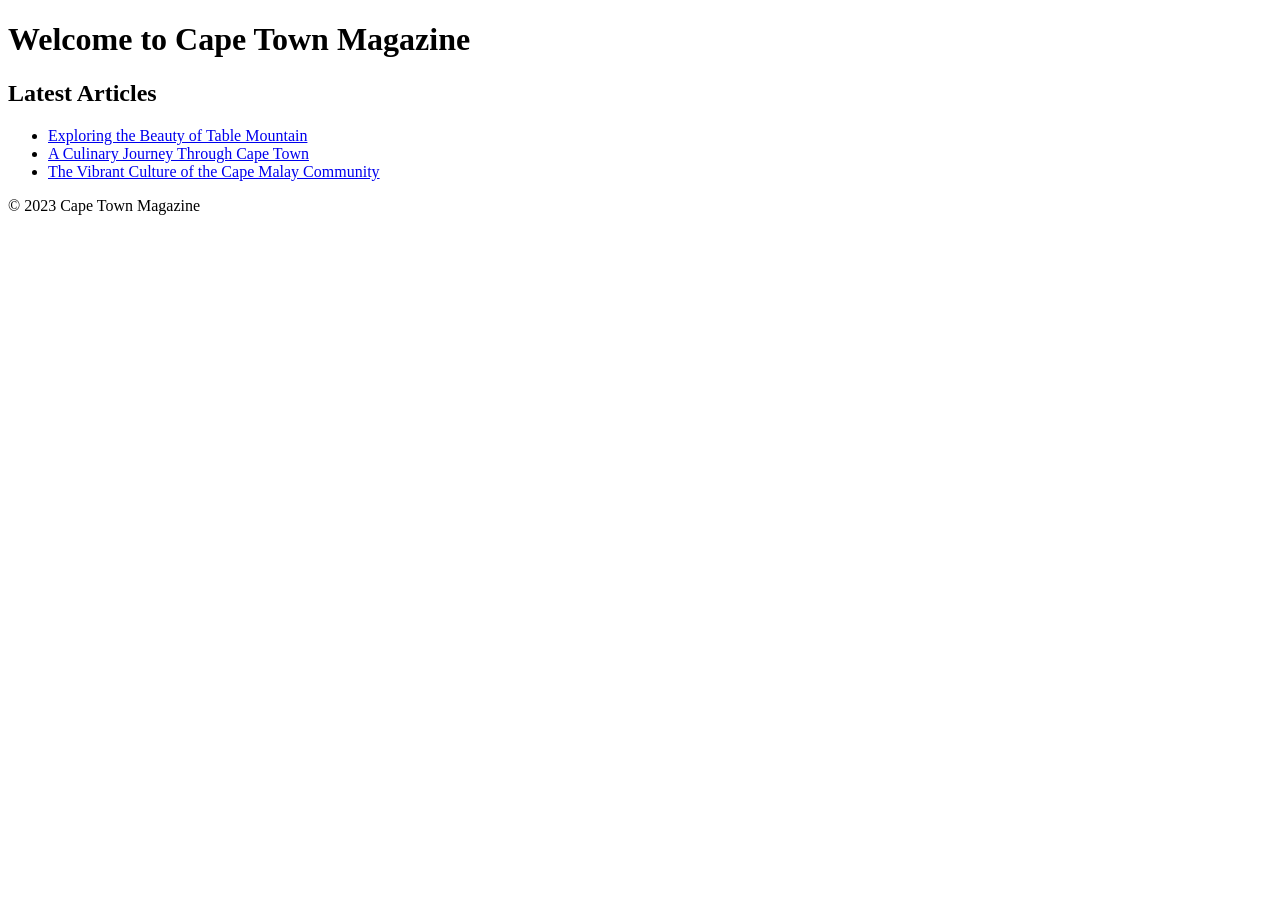
==== RootWebsite/HTML/index.html @ dfdd7c66 "Add files via upload" ====
<!DOCTYPE html>
<html lang="en">
    <meta   charset="UTF 8.0">
    <meta name="viewport" content="width=device-width, initial-scale=1">
    <title>CapeTownMagazine</title>
    <body>
        <header>
            <h1>Welcome to Cape Town Magazine</h1>
        </header>
        <main>
            <section>
                <h2>Latest Articles</h2>
                <ul>
                    <li><a href="#">Exploring the Beauty of Table Mountain</a></li>
                    <li><a href="#">A Culinary Journey Through Cape Town</a></li>
                    <li><a href="#">The Vibrant Culture of the Cape Malay Community</a></li>
                </ul>
            </secton>
        </main>
        <footer>
            <p>&copy; 2023 Cape Town Magazine</p>
        </footer>
    </body>



</html>
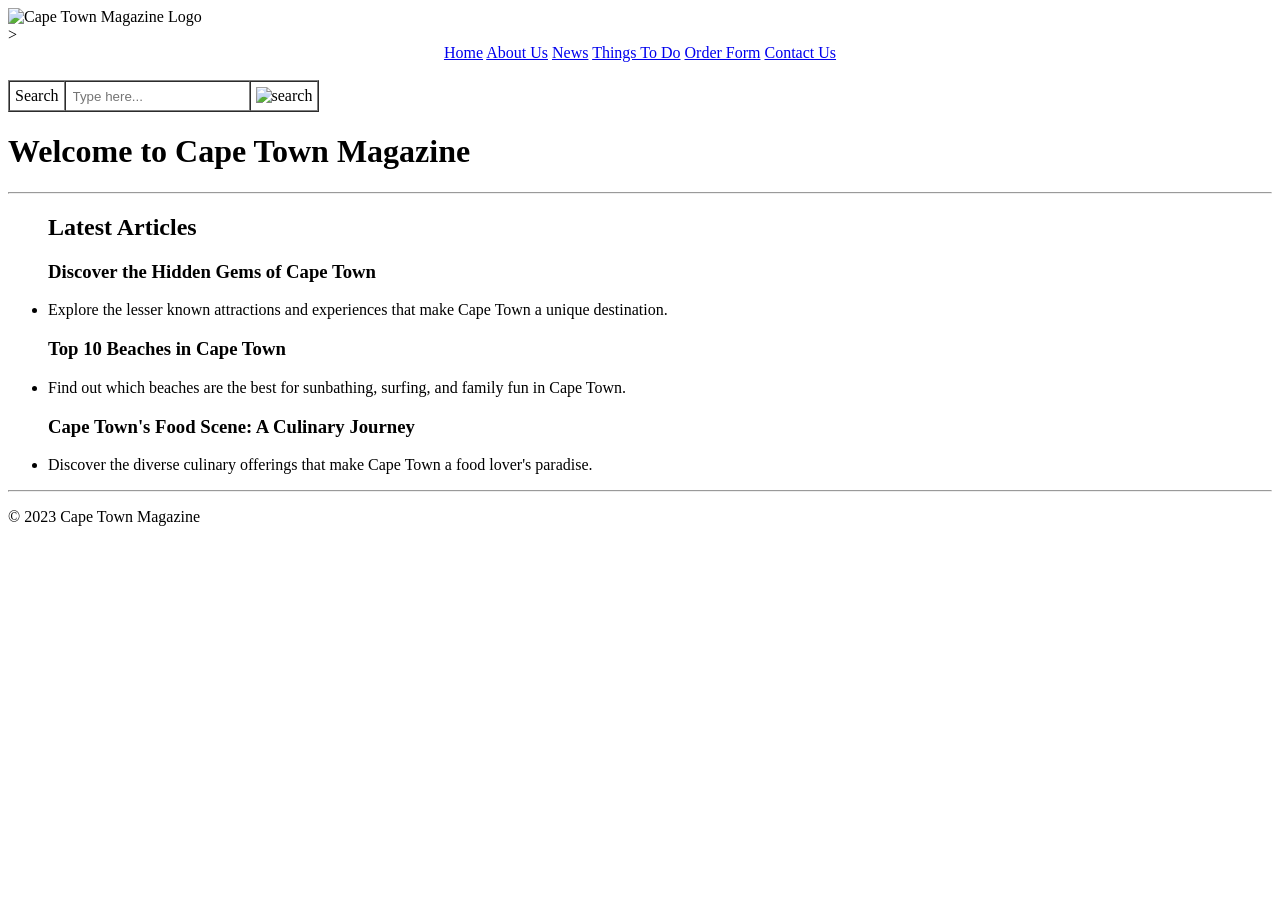
==== commit 498405c0: "Refactor index.html with new layout and content Updated HTML structure and added navigation links, s" ====
--- a/RootWebsite/HTML/index.html
+++ b/RootWebsite/HTML/index.html
@@ -1,27 +1,60 @@
 <!DOCTYPE html>
 <html lang="en">
-    <meta   charset="UTF 8.0">
-    <meta name="viewport" content="width=device-width, initial-scale=1">
-    <title>CapeTownMagazine</title>
+    <head>
+        <meta   charset="UTF 8.0">
+        <meta name="viewport" content="width=device-width, initial-scale=1">
+        <title>CapeTownMagazine</title>
+        <link rel="stylesheet" href="../CSS/style.css">
+    </head>
+
     <body>
+         <img src="../images/logo.jpg" alt="Cape Town Magazine Logo" width="120" height="130">
+        <br>
+    <nav>>  
+        <nav style="text-align: center;">
+
+            <a href="home.html">Home</a>
+            <a href="aboutUs.html">About Us</a>
+            <a href="news.html">News</a>
+            <a href="thingsToDo.html">Things To Do</a>
+            <a href="orderForm.html">Order Form</a>
+            <a href="contactUS.html">Contact Us</a>
+        </nav>
+        <br>
+    </nav>
+        <table border="1" cellpadding="5" cellspacing="0" class="search-container">
+    <tr>
+        <td>Search</td>
+        <td>
+            <input type="text" placeholder="Type here..." style="border: none; outline: none;">
+        </td>
+        <td>
+            <img src="../images/search.jpg" width="20" height="20" alt="search">
+        </td>
+    </tr>
+</table>
+
         <header>
             <h1>Welcome to Cape Town Magazine</h1>
+            <hr>
         </header>
         <main>
-            <section>
+            <ul>
                 <h2>Latest Articles</h2>
-                <ul>
-                    <li><a href="#">Exploring the Beauty of Table Mountain</a></li>
-                    <li><a href="#">A Culinary Journey Through Cape Town</a></li>
-                    <li><a href="#">The Vibrant Culture of the Cape Malay Community</a></li>
-                </ul>
-            </secton>
+                
+                <h3>Discover the Hidden Gems of Cape Town</h3>
+                <li><p>Explore the lesser known attractions and experiences that make Cape Town a unique destination.</p></li>
+                <h3>Top 10 Beaches in Cape Town</h3>
+                <li><p>Find out which beaches are the best for sunbathing, surfing, and family fun in Cape Town.</p></li>
+                <h3>Cape Town's Food Scene: A Culinary Journey</h3> 
+                <li><p>Discover the diverse culinary offerings that make Cape Town a food lover's paradise.</p></li>
+            </ul>
         </main>
+        
+    </body>
+<hr>
         <footer>
             <p>&copy; 2023 Cape Town Magazine</p>
         </footer>
-    </body>
 
-
-
-</html>+</html>
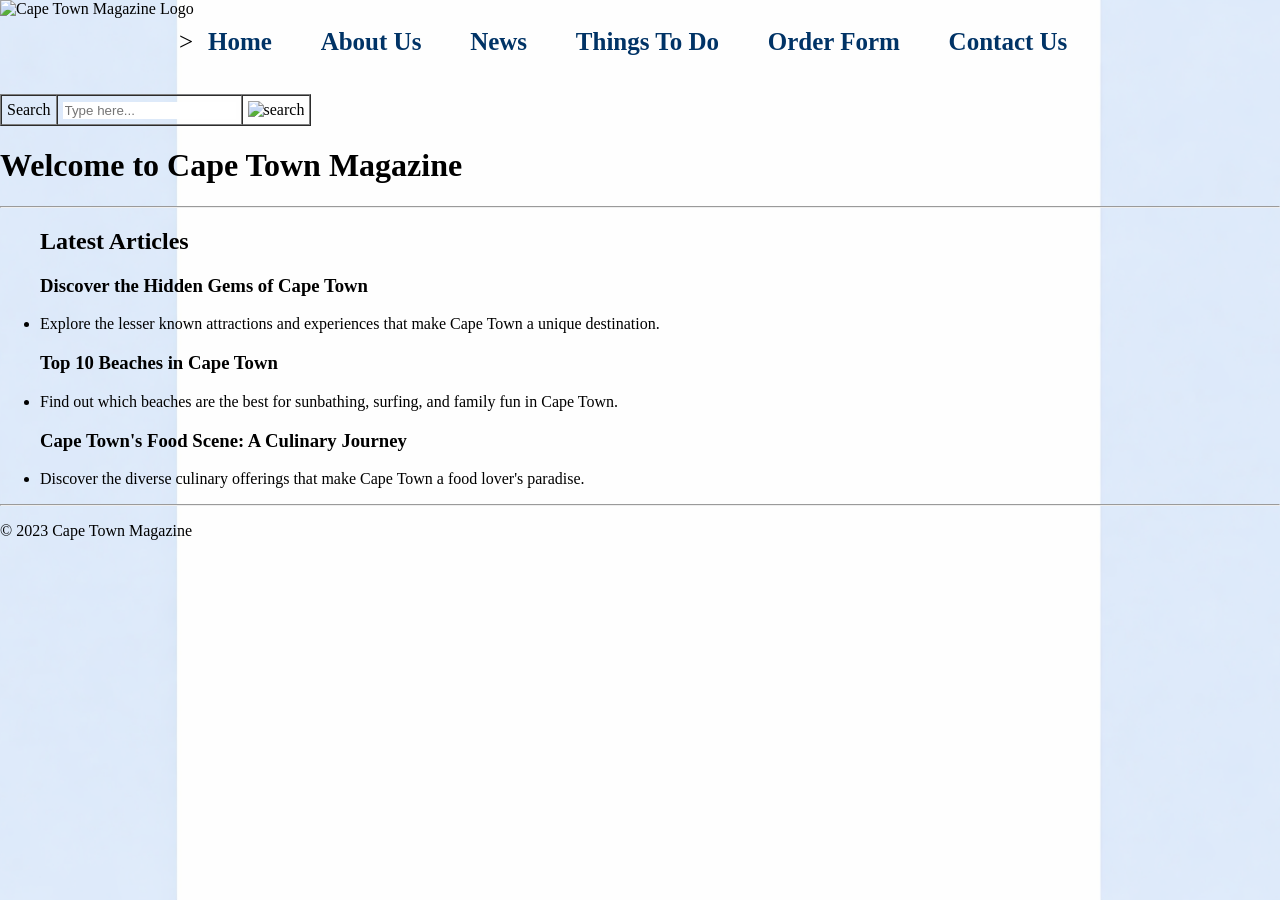
==== commit 6981b453: "Rename home.html to index.html" ====
--- a/RootWebsite/HTML/index.html
+++ b/RootWebsite/HTML/index.html
@@ -8,18 +8,18 @@
     </head>
 
     <body>
+
          <img src="../images/logo.jpg" alt="Cape Town Magazine Logo" width="120" height="130">
         <br>
+        
     <nav>>  
-        <nav style="text-align: center;">
-
-            <a href="home.html">Home</a>
-            <a href="aboutUs.html">About Us</a>
-            <a href="news.html">News</a>
-            <a href="thingsToDo.html">Things To Do</a>
-            <a href="orderForm.html">Order Form</a>
-            <a href="contactUS.html">Contact Us</a>
-        </nav>
+        <a href="home.html">  Home</a>&nbsp;&nbsp;&nbsp;
+        <a href="aboutUs.html">  About Us</a>&nbsp;&nbsp;&nbsp;
+        <a href="news.html">  News</a>&nbsp;&nbsp;&nbsp;
+        <a href="thingsToDo.html">  Things To Do</a>&nbsp;&nbsp;&nbsp;
+        <a href="orderForm.html">  Order Form</a>&nbsp;&nbsp;&nbsp;
+        <a href="contactUS.html">Contact Us</a>&nbsp;&nbsp;&nbsp;
+        <br>
         <br>
     </nav>
         <table border="1" cellpadding="5" cellspacing="0" class="search-container">
--- a/RootWebsite/CSS/style.css
+++ b/RootWebsite/CSS/style.css
@@ -0,0 +1,33 @@
+body {
+    background: linear-gradient(to bottom, #003366, #000000); 
+    
+    background-image: url("../Images/background.png"); 
+
+    background-size: cover;
+    background-position: center;
+    background-repeat: no-repeat;
+    background-attachment: fixed;
+    min-height: 100vh;
+    margin: 0;
+}
+nav {
+    text-align: center;
+    padding: 10px 0; /* Adds a little space above and below the links */
+}
+
+nav a {
+    text-decoration: none; /* Removes the underline from links */
+    color: #003366; 
+    font-weight: bold;
+}
+nav {
+    display: flex;
+    justify-content: center; /* Centers the items horizontally */
+    gap: 15px; 
+}
+
+nav {
+    font-size: 25px;
+
+
+}
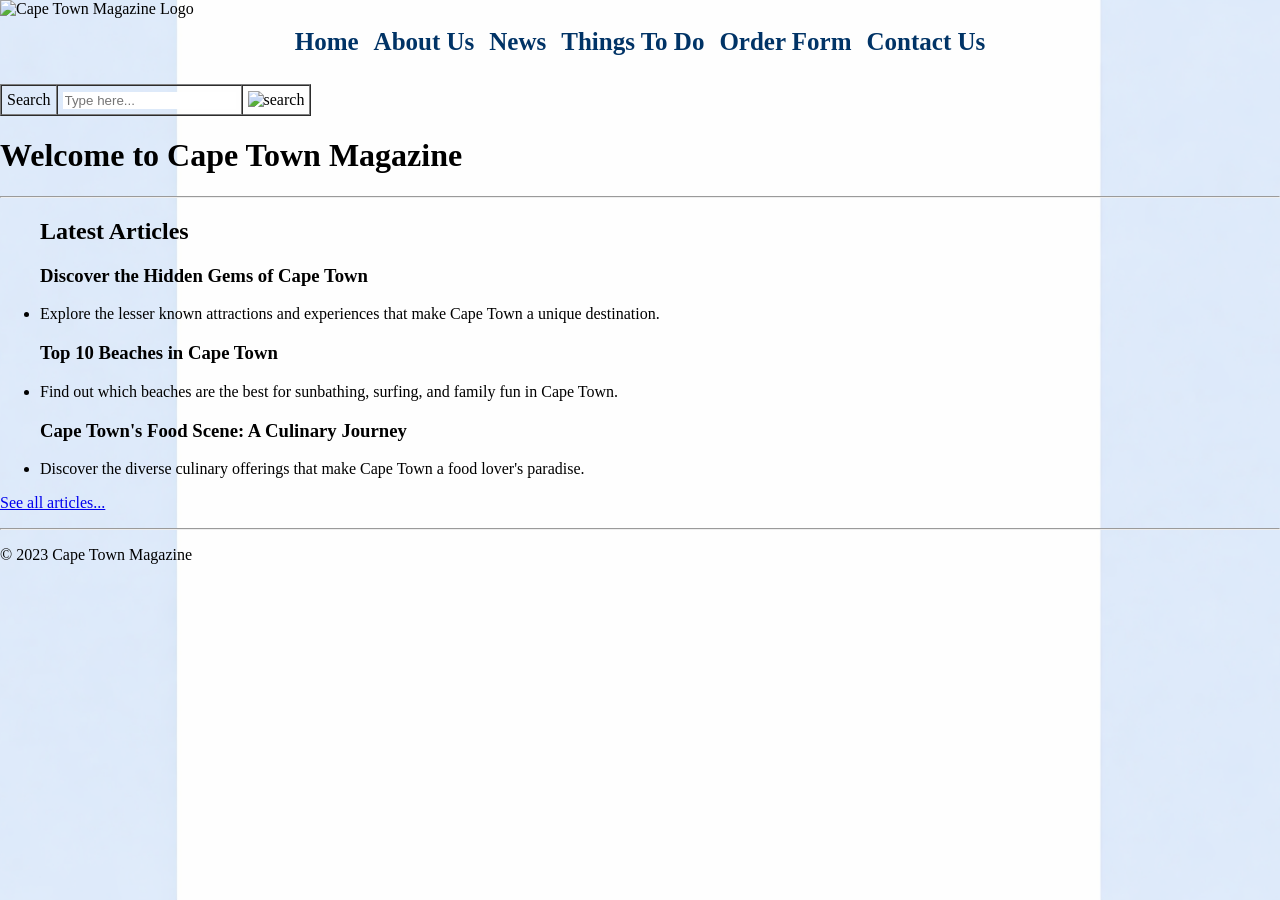
==== commit 195e84aa: "Refactor index.html for improved layout and navigation Updated the HTML structure and improved navig" ====
--- a/RootWebsite/HTML/index.html
+++ b/RootWebsite/HTML/index.html
@@ -8,18 +8,16 @@
     </head>
 
     <body>
-
-         <img src="../images/logo.jpg" alt="Cape Town Magazine Logo" width="120" height="130">
-        <br>
-        
-    <nav>>  
-        <a href="home.html">  Home</a>&nbsp;&nbsp;&nbsp;
-        <a href="aboutUs.html">  About Us</a>&nbsp;&nbsp;&nbsp;
-        <a href="news.html">  News</a>&nbsp;&nbsp;&nbsp;
-        <a href="thingsToDo.html">  Things To Do</a>&nbsp;&nbsp;&nbsp;
-        <a href="orderForm.html">  Order Form</a>&nbsp;&nbsp;&nbsp;
-        <a href="contactUS.html">Contact Us</a>&nbsp;&nbsp;&nbsp;
-        <br>
+          <img src="../images/logo.jpg" alt="Cape Town Magazine Logo" width="120" height="130">
+     
+       <nav style="text-align: center;">
+            <a href="index.html">Home</a>
+            <a href="aboutUs.html">About Us</a>
+            <a href="news.html">News</a>
+            <a href="thingsToDo.html">Things To Do</a>
+            <a href="orderForm.html">Order Form</a>
+            <a href="contactUS.html">Contact Us</a>
+        </nav>
         <br>
     </nav>
         <table border="1" cellpadding="5" cellspacing="0" class="search-container">
@@ -49,6 +47,7 @@
                 <h3>Cape Town's Food Scene: A Culinary Journey</h3> 
                 <li><p>Discover the diverse culinary offerings that make Cape Town a food lover's paradise.</p></li>
             </ul>
+            <a href="news.html"><p>See all articles...</p></a>
         </main>
         
     </body>
